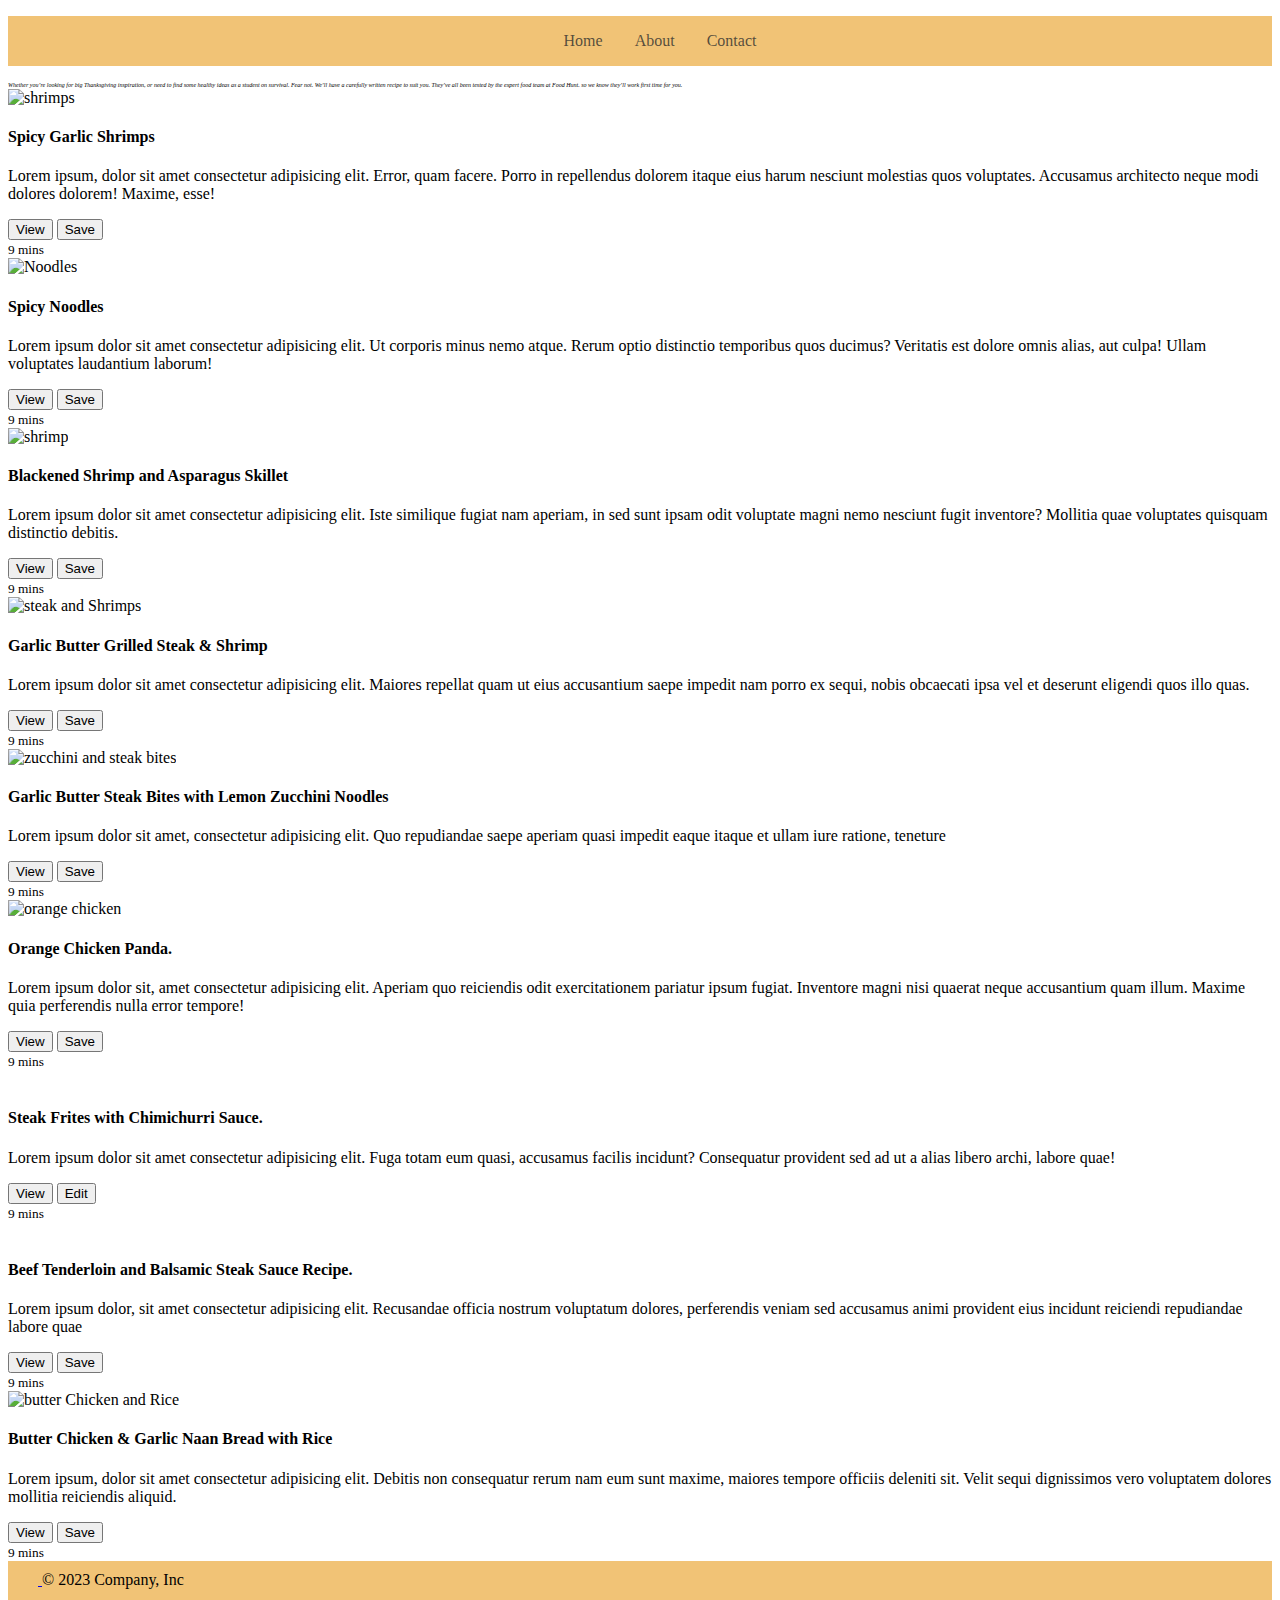
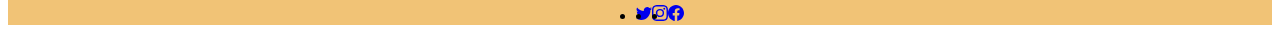
==== index.html @ 0d53c7f6 "Merge pull request #1 from DBAKANG-GIT/enhancement" ====
<!DOCTYPE html>
<html lang="en">
<head>
    <meta charset="UTF-8">
    <meta name="viewport" content="width=device-width, initial-scale=1.0">
    <title>FOOD HUNT</title>
    <link rel="stylesheet" href="styles.css">
    <link href="https://cdn.jsdelivr.net/npm/bootstrap@5.3.0/dist/css/bootstrap.min.css" rel="stylesheet" 
    integrity="sha384-9ndCyUaIbzAi2FUVXJi0CjmCapSmO7SnpJef0486qhLnuZ2cdeRhO02iuK6FUUVM" crossorigin="anonymous">
</head>
<body>
  <header>
    <nav id="navbar-container">
      <ul>
        <li><a href="/index.html">Home</a></li>
        <li><a href="/pages/about-page.html">About</a></li>
        <li><a href="/pages/contact-page.html">Contact</a></li>
      </ul>
    </nav>
  </header>

<div class="row py-lg-5">
    <div class="col-lg-6 col-md-8 mx-auto">
      <p class="lead text-body-secondary">Whether you’re looking for big Thanksgiving  inspiration, or need to find some healthy ideas as a student on survival. 
         Fear not. We’ll have a carefully written recipe to suit you. 
        They’ve all been tested by the expert food team at Food Hunt. so we know they’ll work first time for you.</p> 
    </div>
  </div>
  <div class="album py-5 bg-body-emphasis">
    <div class="container">

      <div class="row row-cols-1 row-cols-sm-2 row-cols-md-3 g-3">
        <div class="col">
          <div class="card shadow-sm">
            <img src="./asset/50 Best Shrimp Recipes.jpeg" alt="shrimps" width="100%" height="100%">
            <div class="card-body">
              <h4 class="card-text">Spicy Garlic Shrimps</h4>
              <p>Lorem ipsum, dolor sit amet consectetur adipisicing elit. Error, quam facere. Porro in repellendus dolorem itaque eius harum nesciunt molestias quos voluptates. Accusamus architecto neque modi dolores dolorem! Maxime, esse!</p>
              <div class="d-flex justify-content-between align-items-center">
                <div class="btn-group">
                  <button type="button" class="btn btn-sm btn-outline-secondary">View</button>
                  <button type="button" class="btn btn-sm btn-outline-secondary">Save</button>
                </div>
                <small class="text-body-secondary">9 mins</small>
              </div>
            </div>
          </div>
        </div>
        <div class="col">
          <div class="card shadow-sm">
            <img src="./asset/Easy Saucy Ramen Noodles (Vegan Recipe).png" alt="Noodles" width="100%" height="100%">
            <div class="card-body">
              <h4 class="card-text">Spicy Noodles</h4>
            <p>Lorem ipsum dolor sit amet consectetur adipisicing elit. Ut corporis minus nemo atque. Rerum optio distinctio temporibus quos ducimus? Veritatis est dolore omnis alias, aut culpa! Ullam voluptates laudantium laborum!</p>
              <div class="d-flex justify-content-between align-items-center">
                <div class="btn-group">
                  <button type="button" class="btn btn-sm btn-outline-secondary">View</button>
                  <button type="button" class="btn btn-sm btn-outline-secondary">Save</button>
                </div>
                <small class="text-body-secondary">9 mins</small>
              </div>
            </div>
          </div>
        </div>
        <div class="col">
          <div class="card shadow-sm">
            <img src="./asset/Blackened Shrimp and Asparagus Skillet (20 Minutes).jpeg" alt="shrimp">
            <div class="card-body">
              <h4 class="card-text">Blackened Shrimp and Asparagus Skillet</h4>
              <p>Lorem ipsum dolor sit amet consectetur adipisicing elit. Iste similique fugiat nam aperiam, in sed sunt ipsam odit voluptate magni nemo nesciunt fugit inventore? Mollitia quae voluptates quisquam distinctio debitis.</p>
              <div class="d-flex justify-content-between align-items-center">
                <div class="btn-group">
                  <button type="button" class="btn btn-sm btn-outline-secondary">View</button>
                  <button type="button" class="btn btn-sm btn-outline-secondary">Save</button>
                </div>
                <small class="text-body-secondary">9 mins</small>
              </div>
            </div>
          </div>
        </div>

        <div class="col">
          <div class="card shadow-sm">
            <img src="./asset/Garlic Butter Grilled Steak & Shrimp.png" alt="steak and Shrimps">
            <div class="card-body">
              <h4 class="card-text">Garlic Butter Grilled Steak & Shrimp</h4>
              <p>Lorem ipsum dolor sit amet consectetur adipisicing elit. Maiores repellat quam ut eius accusantium saepe impedit nam porro ex sequi, nobis obcaecati ipsa vel et deserunt eligendi quos illo quas.</p>
              <div class="d-flex justify-content-between align-items-center">
                <div class="btn-group">
                  <button type="button" class="btn btn-sm btn-outline-secondary">View</button>
                  <button type="button" class="btn btn-sm btn-outline-secondary">Save</button>
                </div>
                <small class="text-body-secondary">9 mins</small>
              </div>
            </div>
          </div>
        </div>
        <div class="col">
          <div class="card shadow-sm">
            <img src="./asset/Garlic Butter Steak Bites with Lemon Zucchini Noodles.jpeg" alt="zucchini and steak bites">
            <div class="card-body">
              <h4 class="card-text">Garlic Butter Steak Bites with Lemon Zucchini Noodles</h4>
              <p>Lorem ipsum dolor sit amet, consectetur adipisicing elit. Quo repudiandae saepe aperiam quasi impedit eaque itaque et ullam iure ratione, teneture</p>
              <div class="d-flex justify-content-between align-items-center">
                <div class="btn-group">
                  <button type="button" class="btn btn-sm btn-outline-secondary">View</button>
                  <button type="button" class="btn btn-sm btn-outline-secondary">Save</button>
                </div>
                <small class="text-body-secondary">9 mins</small>
              </div>
            </div>
          </div>
        </div>
        <div class="col">
          <div class="card shadow-sm">
            <img src="./asset/Panda Express Orange Chicken (Copycat).jpeg" alt="orange chicken">
            <div class="card-body">
              <h4 class="card-text">Orange Chicken Panda.</h4>
              <p>Lorem ipsum dolor sit, amet consectetur adipisicing elit. Aperiam quo reiciendis odit exercitationem pariatur ipsum fugiat. Inventore magni nisi quaerat neque accusantium quam illum. Maxime quia perferendis nulla error tempore!</p>
              <div class="d-flex justify-content-between align-items-center">
                <div class="btn-group">
                  <button type="button" class="btn btn-sm btn-outline-secondary">View</button>
                  <button type="button" class="btn btn-sm btn-outline-secondary">Save</button>
                </div>
                <small class="text-body-secondary">9 mins</small>
              </div>
            </div>
          </div>
        </div>

        <div class="col">
          <div class="card shadow-sm">
            <img src="./asset/Steak Frites with Chimichurri Sauce Recipe _ Recipe _ Steak dinner sides, Steak dinner, Steak and fr.jpeg" alt=""steak Frites with Chimichurri sauce>
            <div class="card-body">
              <h4 class="card-text">Steak Frites with Chimichurri Sauce.</h4> 
              <p> Lorem ipsum dolor sit amet consectetur adipisicing elit. Fuga totam eum quasi, accusamus facilis incidunt? Consequatur provident sed ad ut a alias libero archi, labore quae!</p>
              <div class="d-flex justify-content-between align-items-center">
                <div class="btn-group">
                  <button type="button" class="btn btn-sm btn-outline-secondary">View</button>
                  <button type="button" class="btn btn-sm btn-outline-secondary">Edit</button>
                </div>
                <small class="text-body-secondary">9 mins</small>
              </div>
            </div>
          </div>
        </div>
        <div class="col">
          <div class="card shadow-sm">
            <img src="./asset/Beef Tenderloin and Balsamic Steak Sauce Recipe _ HelloFresh.jpeg" alt=""beef tenderloin and Balsamic Steak Sauce>
            <div class="card-body">
              <h4 class="card-text"> Beef Tenderloin and Balsamic Steak Sauce Recipe.</h4>
              <p>Lorem ipsum dolor, sit amet consectetur adipisicing elit. Recusandae officia nostrum voluptatum dolores, perferendis veniam sed accusamus animi provident eius incidunt reiciendi repudiandae labore quae</p>
              <div class="d-flex justify-content-between align-items-center">
                <div class="btn-group">
                  <button type="button" class="btn btn-sm btn-outline-secondary">View</button>
                  <button type="button" class="btn btn-sm btn-outline-secondary">Save</button>
                </div>
                <small class="text-body-secondary">9 mins</small>
              </div>
            </div>
          </div>
        </div>
        <div class="col">
          <div class="card shadow-sm">
           <img src="./asset/butter chicken & naan bread mmm.jpeg" alt="butter Chicken and Rice">
            <div class="card-body">
              <h4 class="card-text">Butter Chicken & Garlic Naan Bread with Rice</h4>
              <p>Lorem ipsum, dolor sit amet consectetur adipisicing elit. Debitis non consequatur rerum nam eum sunt maxime, maiores tempore officiis deleniti sit. Velit sequi dignissimos vero voluptatem dolores mollitia reiciendis aliquid.</p>
              <div class="d-flex justify-content-between align-items-center">
                <div class="btn-group">
                  <button type="button" class="btn btn-sm btn-outline-secondary">View</button>
                  <button type="button" class="btn btn-sm btn-outline-secondary">Save</button>
                </div>
                <small class="text-body-secondary">9 mins</small>
              </div>
            </div>
          </div>
        </div>
      </div>
    </div>
  </div>


<section class="nab">
    <footer>
        <div class="container">
            <footer class="d-flex flex-wrap justify-content-between align-items-center py-3 my-4 border-top">
              <div class="col-md-4 d-flex align-items-center">
                <a href="/" class="mb-3 me-2 mb-md-0 text-body-secondary text-decoration-none lh-1">
                  <svg class="bi" width="30" height="24"><use xlink:href="#bootstrap"></use></svg>
                </a>
                <span class="mb-3 mb-md-0 text-body-secondary">© 2023 Company, Inc</span>
              </div>
          
              <ul class="nav col-md-4 justify-content-end list-unstyled d-flex">
                <li class="ms-3"><a class="text-body-secondary" href="#"><svg xmlns="http://www.w3.org/2000/svg" width="16" height="16" fill="currentColor" class="bi bi-twitter" viewBox="0 0 16 16">
                    <path d="M5.026 15c6.038 0 9.341-5.003 9.341-9.334 0-.14 0-.282-.006-.422A6.685 6.685 0 0 0 16 3.542a6.658 6.658 0 0 1-1.889.518 3.301 3.301 0 0 0 1.447-1.817 6.533 6.533 0 0 1-2.087.793A3.286 3.286 0 0 0 7.875 6.03a9.325 9.325 0 0 1-6.767-3.429 3.289 3.289 0 0 0 1.018 4.382A3.323 3.323 0 0 1 .64 6.575v.045a3.288 3.288 0 0 0 2.632 3.218 3.203 3.203 0 0 1-.865.115 3.23 3.23 0 0 1-.614-.057 3.283 3.283 0 0 0 3.067 2.277A6.588 6.588 0 0 1 .78 13.58a6.32 6.32 0 0 1-.78-.045A9.344 9.344 0 0 0 5.026 15z"/>
                  </svg></a></li>
                <li class="ms-3"><a class="text-body-secondary" href="#"><svg xmlns="http://www.w3.org/2000/svg" width="16" height="16" fill="currentColor" class="bi bi-instagram" viewBox="0 0 16 16">
                    <path d="M8 0C5.829 0 5.556.01 4.703.048 3.85.088 3.269.222 2.76.42a3.917 3.917 0 0 0-1.417.923A3.927 3.927 0 0 0 .42 2.76C.222 3.268.087 3.85.048 4.7.01 5.555 0 5.827 0 8.001c0 2.172.01 2.444.048 3.297.04.852.174 1.433.372 1.942.205.526.478.972.923 1.417.444.445.89.719 1.416.923.51.198 1.09.333 1.942.372C5.555 15.99 5.827 16 8 16s2.444-.01 3.298-.048c.851-.04 1.434-.174 1.943-.372a3.916 3.916 0 0 0 1.416-.923c.445-.445.718-.891.923-1.417.197-.509.332-1.09.372-1.942C15.99 10.445 16 10.173 16 8s-.01-2.445-.048-3.299c-.04-.851-.175-1.433-.372-1.941a3.926 3.926 0 0 0-.923-1.417A3.911 3.911 0 0 0 13.24.42c-.51-.198-1.092-.333-1.943-.372C10.443.01 10.172 0 7.998 0h.003zm-.717 1.442h.718c2.136 0 2.389.007 3.232.046.78.035 1.204.166 1.486.275.373.145.64.319.92.599.28.28.453.546.598.92.11.281.24.705.275 1.485.039.843.047 1.096.047 3.231s-.008 2.389-.047 3.232c-.035.78-.166 1.203-.275 1.485a2.47 2.47 0 0 1-.599.919c-.28.28-.546.453-.92.598-.28.11-.704.24-1.485.276-.843.038-1.096.047-3.232.047s-2.39-.009-3.233-.047c-.78-.036-1.203-.166-1.485-.276a2.478 2.478 0 0 1-.92-.598 2.48 2.48 0 0 1-.6-.92c-.109-.281-.24-.705-.275-1.485-.038-.843-.046-1.096-.046-3.233 0-2.136.008-2.388.046-3.231.036-.78.166-1.204.276-1.486.145-.373.319-.64.599-.92.28-.28.546-.453.92-.598.282-.11.705-.24 1.485-.276.738-.034 1.024-.044 2.515-.045v.002zm4.988 1.328a.96.96 0 1 0 0 1.92.96.96 0 0 0 0-1.92zm-4.27 1.122a4.109 4.109 0 1 0 0 8.217 4.109 4.109 0 0 0 0-8.217zm0 1.441a2.667 2.667 0 1 1 0 5.334 2.667 2.667 0 0 1 0-5.334z"/>
                  </svg></a></li>
                <li class="ms-3"><a class="text-body-secondary" href="#"><svg xmlns="http://www.w3.org/2000/svg" width="16" height="16" fill="currentColor" class="bi bi-facebook" viewBox="0 0 16 16">
                    <path d="M16 8.049c0-4.446-3.582-8.05-8-8.05C3.58 0-.002 3.603-.002 8.05c0 4.017 2.926 7.347 6.75 7.951v-5.625h-2.03V8.05H6.75V6.275c0-2.017 1.195-3.131 3.022-3.131.876 0 1.791.157 1.791.157v1.98h-1.009c-.993 0-1.303.621-1.303 1.258v1.51h2.218l-.354 2.326H9.25V16c3.824-.604 6.75-3.934 6.75-7.951z"/>
                  </svg></a></li>
              </ul>
            </footer>
          </div>    
    </footer>
</section>
<script src="https://cdn.jsdelivr.net/npm/bootstrap@5.3.0/dist/js/bootstrap.bundle.min.js" 
integrity="sha384-geWF76RCwLtnZ8qwWowPQNguL3RmwHVBC9FhGdlKrxdiJJigb/j/68SIy3Te4Bkz" crossorigin="anonymous"></script>
</body>
</html>
---- styles.css ----
:root {
    --dark-utility-color: #333;
    --white-utility-color: #fff;
    --primary-color: #ccc;
    --secondary-color: #F1C376;
}

.nab {
    background-color: var(--secondary-color);
}

ul {
    display: flex;
    justify-content: center;
    align-items: center;
}

.lead {
    font-style: italic;
    font-size: 5%;
}

.navbar-brand {
    padding: 1%;
}

/* Styling Navbar */
#navbar-container ul {
    background-color: var(--secondary-color);
    color: #212529BF;

    /* justify-content: space-evenly; */

}

#navbar-container ul li {

    /* padding: 20px 10px; */
    color: #212529BF;
    padding: 1rem;
    position: relative;
    display: inline-block;
    z-index: 2;
}

#navbar-container ul li a {
    text-decoration: none;
    color: #212529BF;

}

.placeholder {
    height: 100vh; /* Change the value to whatever height you want */
  }

.bg-primary{
    background-color: var(--secondary-color);
    color: #212529BF;

}
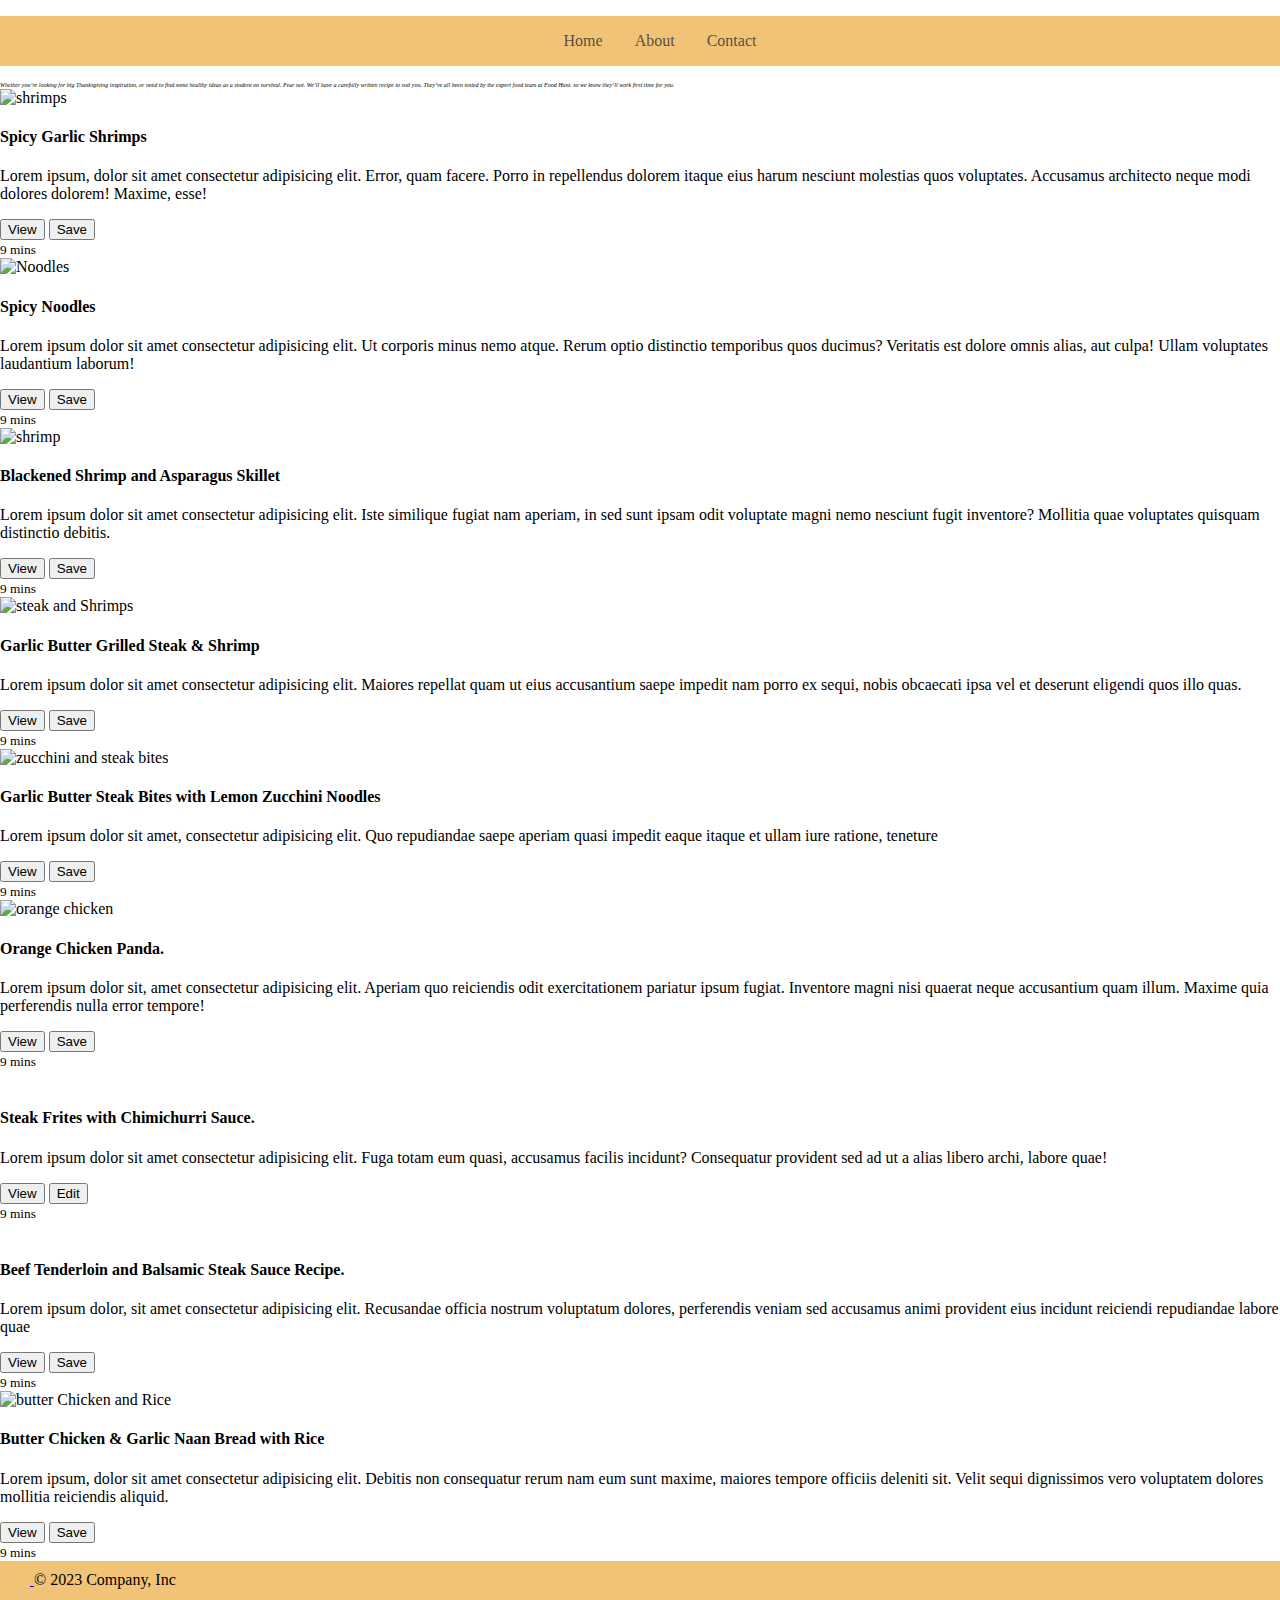
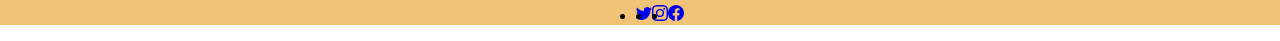
==== commit 8abda410: "Contact form" ====
--- a/index.html
+++ b/index.html
@@ -1,13 +1,16 @@
 <!DOCTYPE html>
 <html lang="en">
+
 <head>
-    <meta charset="UTF-8">
-    <meta name="viewport" content="width=device-width, initial-scale=1.0">
-    <title>FOOD HUNT</title>
-    <link rel="stylesheet" href="styles.css">
-    <link href="https://cdn.jsdelivr.net/npm/bootstrap@5.3.0/dist/css/bootstrap.min.css" rel="stylesheet" 
+  <meta charset="UTF-8">
+  <meta name="viewport" content="width=device-width, initial-scale=1.0">
+  <title>FOOD HUNT</title>
+  <link rel="stylesheet" href="styles.css">
+  <link href="https://cdn.jsdelivr.net/npm/bootstrap@5.3.0/dist/css/bootstrap.min.css" rel="stylesheet"
     integrity="sha384-9ndCyUaIbzAi2FUVXJi0CjmCapSmO7SnpJef0486qhLnuZ2cdeRhO02iuK6FUUVM" crossorigin="anonymous">
+
 </head>
+
 <body>
   <header>
     <nav id="navbar-container">
@@ -19,11 +22,12 @@
     </nav>
   </header>
 
-<div class="row py-lg-5">
+  <div class="row py-lg-5">
     <div class="col-lg-6 col-md-8 mx-auto">
-      <p class="lead text-body-secondary">Whether you’re looking for big Thanksgiving  inspiration, or need to find some healthy ideas as a student on survival. 
-         Fear not. We’ll have a carefully written recipe to suit you. 
-        They’ve all been tested by the expert food team at Food Hunt. so we know they’ll work first time for you.</p> 
+      <p class="lead text-body-secondary">Whether you’re looking for big Thanksgiving inspiration, or need to find some
+        healthy ideas as a student on survival.
+        Fear not. We’ll have a carefully written recipe to suit you.
+        They’ve all been tested by the expert food team at Food Hunt. so we know they’ll work first time for you.</p>
     </div>
   </div>
   <div class="album py-5 bg-body-emphasis">
@@ -35,7 +39,9 @@
             <img src="./asset/50 Best Shrimp Recipes.jpeg" alt="shrimps" width="100%" height="100%">
             <div class="card-body">
               <h4 class="card-text">Spicy Garlic Shrimps</h4>
-              <p>Lorem ipsum, dolor sit amet consectetur adipisicing elit. Error, quam facere. Porro in repellendus dolorem itaque eius harum nesciunt molestias quos voluptates. Accusamus architecto neque modi dolores dolorem! Maxime, esse!</p>
+              <p>Lorem ipsum, dolor sit amet consectetur adipisicing elit. Error, quam facere. Porro in repellendus
+                dolorem itaque eius harum nesciunt molestias quos voluptates. Accusamus architecto neque modi dolores
+                dolorem! Maxime, esse!</p>
               <div class="d-flex justify-content-between align-items-center">
                 <div class="btn-group">
                   <button type="button" class="btn btn-sm btn-outline-secondary">View</button>
@@ -51,7 +57,9 @@
             <img src="./asset/Easy Saucy Ramen Noodles (Vegan Recipe).png" alt="Noodles" width="100%" height="100%">
             <div class="card-body">
               <h4 class="card-text">Spicy Noodles</h4>
-            <p>Lorem ipsum dolor sit amet consectetur adipisicing elit. Ut corporis minus nemo atque. Rerum optio distinctio temporibus quos ducimus? Veritatis est dolore omnis alias, aut culpa! Ullam voluptates laudantium laborum!</p>
+              <p>Lorem ipsum dolor sit amet consectetur adipisicing elit. Ut corporis minus nemo atque. Rerum optio
+                distinctio temporibus quos ducimus? Veritatis est dolore omnis alias, aut culpa! Ullam voluptates
+                laudantium laborum!</p>
               <div class="d-flex justify-content-between align-items-center">
                 <div class="btn-group">
                   <button type="button" class="btn btn-sm btn-outline-secondary">View</button>
@@ -67,7 +75,9 @@
             <img src="./asset/Blackened Shrimp and Asparagus Skillet (20 Minutes).jpeg" alt="shrimp">
             <div class="card-body">
               <h4 class="card-text">Blackened Shrimp and Asparagus Skillet</h4>
-              <p>Lorem ipsum dolor sit amet consectetur adipisicing elit. Iste similique fugiat nam aperiam, in sed sunt ipsam odit voluptate magni nemo nesciunt fugit inventore? Mollitia quae voluptates quisquam distinctio debitis.</p>
+              <p>Lorem ipsum dolor sit amet consectetur adipisicing elit. Iste similique fugiat nam aperiam, in sed sunt
+                ipsam odit voluptate magni nemo nesciunt fugit inventore? Mollitia quae voluptates quisquam distinctio
+                debitis.</p>
               <div class="d-flex justify-content-between align-items-center">
                 <div class="btn-group">
                   <button type="button" class="btn btn-sm btn-outline-secondary">View</button>
@@ -84,23 +94,26 @@
             <img src="./asset/Garlic Butter Grilled Steak & Shrimp.png" alt="steak and Shrimps">
             <div class="card-body">
               <h4 class="card-text">Garlic Butter Grilled Steak & Shrimp</h4>
-              <p>Lorem ipsum dolor sit amet consectetur adipisicing elit. Maiores repellat quam ut eius accusantium saepe impedit nam porro ex sequi, nobis obcaecati ipsa vel et deserunt eligendi quos illo quas.</p>
-              <div class="d-flex justify-content-between align-items-center">
-                <div class="btn-group">
-                  <button type="button" class="btn btn-sm btn-outline-secondary">View</button>
-                  <button type="button" class="btn btn-sm btn-outline-secondary">Save</button>
-                </div>
-                <small class="text-body-secondary">9 mins</small>
-              </div>
-            </div>
-          </div>
-        </div>
-        <div class="col">
-          <div class="card shadow-sm">
-            <img src="./asset/Garlic Butter Steak Bites with Lemon Zucchini Noodles.jpeg" alt="zucchini and steak bites">
+              <p>Lorem ipsum dolor sit amet consectetur adipisicing elit. Maiores repellat quam ut eius accusantium
+                saepe impedit nam porro ex sequi, nobis obcaecati ipsa vel et deserunt eligendi quos illo quas.</p>
+              <div class="d-flex justify-content-between align-items-center">
+                <div class="btn-group">
+                  <button type="button" class="btn btn-sm btn-outline-secondary">View</button>
+                  <button type="button" class="btn btn-sm btn-outline-secondary">Save</button>
+                </div>
+                <small class="text-body-secondary">9 mins</small>
+              </div>
+            </div>
+          </div>
+        </div>
+        <div class="col">
+          <div class="card shadow-sm">
+            <img src="./asset/Garlic Butter Steak Bites with Lemon Zucchini Noodles.jpeg"
+              alt="zucchini and steak bites">
             <div class="card-body">
               <h4 class="card-text">Garlic Butter Steak Bites with Lemon Zucchini Noodles</h4>
-              <p>Lorem ipsum dolor sit amet, consectetur adipisicing elit. Quo repudiandae saepe aperiam quasi impedit eaque itaque et ullam iure ratione, teneture</p>
+              <p>Lorem ipsum dolor sit amet, consectetur adipisicing elit. Quo repudiandae saepe aperiam quasi impedit
+                eaque itaque et ullam iure ratione, teneture</p>
               <div class="d-flex justify-content-between align-items-center">
                 <div class="btn-group">
                   <button type="button" class="btn btn-sm btn-outline-secondary">View</button>
@@ -116,24 +129,29 @@
             <img src="./asset/Panda Express Orange Chicken (Copycat).jpeg" alt="orange chicken">
             <div class="card-body">
               <h4 class="card-text">Orange Chicken Panda.</h4>
-              <p>Lorem ipsum dolor sit, amet consectetur adipisicing elit. Aperiam quo reiciendis odit exercitationem pariatur ipsum fugiat. Inventore magni nisi quaerat neque accusantium quam illum. Maxime quia perferendis nulla error tempore!</p>
-              <div class="d-flex justify-content-between align-items-center">
-                <div class="btn-group">
-                  <button type="button" class="btn btn-sm btn-outline-secondary">View</button>
-                  <button type="button" class="btn btn-sm btn-outline-secondary">Save</button>
-                </div>
-                <small class="text-body-secondary">9 mins</small>
-              </div>
-            </div>
-          </div>
-        </div>
-
-        <div class="col">
-          <div class="card shadow-sm">
-            <img src="./asset/Steak Frites with Chimichurri Sauce Recipe _ Recipe _ Steak dinner sides, Steak dinner, Steak and fr.jpeg" alt=""steak Frites with Chimichurri sauce>
-            <div class="card-body">
-              <h4 class="card-text">Steak Frites with Chimichurri Sauce.</h4> 
-              <p> Lorem ipsum dolor sit amet consectetur adipisicing elit. Fuga totam eum quasi, accusamus facilis incidunt? Consequatur provident sed ad ut a alias libero archi, labore quae!</p>
+              <p>Lorem ipsum dolor sit, amet consectetur adipisicing elit. Aperiam quo reiciendis odit exercitationem
+                pariatur ipsum fugiat. Inventore magni nisi quaerat neque accusantium quam illum. Maxime quia
+                perferendis nulla error tempore!</p>
+              <div class="d-flex justify-content-between align-items-center">
+                <div class="btn-group">
+                  <button type="button" class="btn btn-sm btn-outline-secondary">View</button>
+                  <button type="button" class="btn btn-sm btn-outline-secondary">Save</button>
+                </div>
+                <small class="text-body-secondary">9 mins</small>
+              </div>
+            </div>
+          </div>
+        </div>
+
+        <div class="col">
+          <div class="card shadow-sm">
+            <img
+              src="./asset/Steak Frites with Chimichurri Sauce Recipe _ Recipe _ Steak dinner sides, Steak dinner, Steak and fr.jpeg"
+              alt="" steak Frites with Chimichurri sauce>
+            <div class="card-body">
+              <h4 class="card-text">Steak Frites with Chimichurri Sauce.</h4>
+              <p> Lorem ipsum dolor sit amet consectetur adipisicing elit. Fuga totam eum quasi, accusamus facilis
+                incidunt? Consequatur provident sed ad ut a alias libero archi, labore quae!</p>
               <div class="d-flex justify-content-between align-items-center">
                 <div class="btn-group">
                   <button type="button" class="btn btn-sm btn-outline-secondary">View</button>
@@ -146,26 +164,31 @@
         </div>
         <div class="col">
           <div class="card shadow-sm">
-            <img src="./asset/Beef Tenderloin and Balsamic Steak Sauce Recipe _ HelloFresh.jpeg" alt=""beef tenderloin and Balsamic Steak Sauce>
+            <img src="./asset/Beef Tenderloin and Balsamic Steak Sauce Recipe _ HelloFresh.jpeg" alt="" beef tenderloin
+              and Balsamic Steak Sauce>
             <div class="card-body">
               <h4 class="card-text"> Beef Tenderloin and Balsamic Steak Sauce Recipe.</h4>
-              <p>Lorem ipsum dolor, sit amet consectetur adipisicing elit. Recusandae officia nostrum voluptatum dolores, perferendis veniam sed accusamus animi provident eius incidunt reiciendi repudiandae labore quae</p>
-              <div class="d-flex justify-content-between align-items-center">
-                <div class="btn-group">
-                  <button type="button" class="btn btn-sm btn-outline-secondary">View</button>
-                  <button type="button" class="btn btn-sm btn-outline-secondary">Save</button>
-                </div>
-                <small class="text-body-secondary">9 mins</small>
-              </div>
-            </div>
-          </div>
-        </div>
-        <div class="col">
-          <div class="card shadow-sm">
-           <img src="./asset/butter chicken & naan bread mmm.jpeg" alt="butter Chicken and Rice">
+              <p>Lorem ipsum dolor, sit amet consectetur adipisicing elit. Recusandae officia nostrum voluptatum
+                dolores, perferendis veniam sed accusamus animi provident eius incidunt reiciendi repudiandae labore
+                quae</p>
+              <div class="d-flex justify-content-between align-items-center">
+                <div class="btn-group">
+                  <button type="button" class="btn btn-sm btn-outline-secondary">View</button>
+                  <button type="button" class="btn btn-sm btn-outline-secondary">Save</button>
+                </div>
+                <small class="text-body-secondary">9 mins</small>
+              </div>
+            </div>
+          </div>
+        </div>
+        <div class="col">
+          <div class="card shadow-sm">
+            <img src="./asset/butter chicken & naan bread mmm.jpeg" alt="butter Chicken and Rice">
             <div class="card-body">
               <h4 class="card-text">Butter Chicken & Garlic Naan Bread with Rice</h4>
-              <p>Lorem ipsum, dolor sit amet consectetur adipisicing elit. Debitis non consequatur rerum nam eum sunt maxime, maiores tempore officiis deleniti sit. Velit sequi dignissimos vero voluptatem dolores mollitia reiciendis aliquid.</p>
+              <p>Lorem ipsum, dolor sit amet consectetur adipisicing elit. Debitis non consequatur rerum nam eum sunt
+                maxime, maiores tempore officiis deleniti sit. Velit sequi dignissimos vero voluptatem dolores mollitia
+                reiciendis aliquid.</p>
               <div class="d-flex justify-content-between align-items-center">
                 <div class="btn-group">
                   <button type="button" class="btn btn-sm btn-outline-secondary">View</button>
@@ -181,33 +204,43 @@
   </div>
 
 
-<section class="nab">
+  <section class="nab">
     <footer>
-        <div class="container">
-            <footer class="d-flex flex-wrap justify-content-between align-items-center py-3 my-4 border-top">
-              <div class="col-md-4 d-flex align-items-center">
-                <a href="/" class="mb-3 me-2 mb-md-0 text-body-secondary text-decoration-none lh-1">
-                  <svg class="bi" width="30" height="24"><use xlink:href="#bootstrap"></use></svg>
-                </a>
-                <span class="mb-3 mb-md-0 text-body-secondary">© 2023 Company, Inc</span>
-              </div>
-          
-              <ul class="nav col-md-4 justify-content-end list-unstyled d-flex">
-                <li class="ms-3"><a class="text-body-secondary" href="#"><svg xmlns="http://www.w3.org/2000/svg" width="16" height="16" fill="currentColor" class="bi bi-twitter" viewBox="0 0 16 16">
-                    <path d="M5.026 15c6.038 0 9.341-5.003 9.341-9.334 0-.14 0-.282-.006-.422A6.685 6.685 0 0 0 16 3.542a6.658 6.658 0 0 1-1.889.518 3.301 3.301 0 0 0 1.447-1.817 6.533 6.533 0 0 1-2.087.793A3.286 3.286 0 0 0 7.875 6.03a9.325 9.325 0 0 1-6.767-3.429 3.289 3.289 0 0 0 1.018 4.382A3.323 3.323 0 0 1 .64 6.575v.045a3.288 3.288 0 0 0 2.632 3.218 3.203 3.203 0 0 1-.865.115 3.23 3.23 0 0 1-.614-.057 3.283 3.283 0 0 0 3.067 2.277A6.588 6.588 0 0 1 .78 13.58a6.32 6.32 0 0 1-.78-.045A9.344 9.344 0 0 0 5.026 15z"/>
-                  </svg></a></li>
-                <li class="ms-3"><a class="text-body-secondary" href="#"><svg xmlns="http://www.w3.org/2000/svg" width="16" height="16" fill="currentColor" class="bi bi-instagram" viewBox="0 0 16 16">
-                    <path d="M8 0C5.829 0 5.556.01 4.703.048 3.85.088 3.269.222 2.76.42a3.917 3.917 0 0 0-1.417.923A3.927 3.927 0 0 0 .42 2.76C.222 3.268.087 3.85.048 4.7.01 5.555 0 5.827 0 8.001c0 2.172.01 2.444.048 3.297.04.852.174 1.433.372 1.942.205.526.478.972.923 1.417.444.445.89.719 1.416.923.51.198 1.09.333 1.942.372C5.555 15.99 5.827 16 8 16s2.444-.01 3.298-.048c.851-.04 1.434-.174 1.943-.372a3.916 3.916 0 0 0 1.416-.923c.445-.445.718-.891.923-1.417.197-.509.332-1.09.372-1.942C15.99 10.445 16 10.173 16 8s-.01-2.445-.048-3.299c-.04-.851-.175-1.433-.372-1.941a3.926 3.926 0 0 0-.923-1.417A3.911 3.911 0 0 0 13.24.42c-.51-.198-1.092-.333-1.943-.372C10.443.01 10.172 0 7.998 0h.003zm-.717 1.442h.718c2.136 0 2.389.007 3.232.046.78.035 1.204.166 1.486.275.373.145.64.319.92.599.28.28.453.546.598.92.11.281.24.705.275 1.485.039.843.047 1.096.047 3.231s-.008 2.389-.047 3.232c-.035.78-.166 1.203-.275 1.485a2.47 2.47 0 0 1-.599.919c-.28.28-.546.453-.92.598-.28.11-.704.24-1.485.276-.843.038-1.096.047-3.232.047s-2.39-.009-3.233-.047c-.78-.036-1.203-.166-1.485-.276a2.478 2.478 0 0 1-.92-.598 2.48 2.48 0 0 1-.6-.92c-.109-.281-.24-.705-.275-1.485-.038-.843-.046-1.096-.046-3.233 0-2.136.008-2.388.046-3.231.036-.78.166-1.204.276-1.486.145-.373.319-.64.599-.92.28-.28.546-.453.92-.598.282-.11.705-.24 1.485-.276.738-.034 1.024-.044 2.515-.045v.002zm4.988 1.328a.96.96 0 1 0 0 1.92.96.96 0 0 0 0-1.92zm-4.27 1.122a4.109 4.109 0 1 0 0 8.217 4.109 4.109 0 0 0 0-8.217zm0 1.441a2.667 2.667 0 1 1 0 5.334 2.667 2.667 0 0 1 0-5.334z"/>
-                  </svg></a></li>
-                <li class="ms-3"><a class="text-body-secondary" href="#"><svg xmlns="http://www.w3.org/2000/svg" width="16" height="16" fill="currentColor" class="bi bi-facebook" viewBox="0 0 16 16">
-                    <path d="M16 8.049c0-4.446-3.582-8.05-8-8.05C3.58 0-.002 3.603-.002 8.05c0 4.017 2.926 7.347 6.75 7.951v-5.625h-2.03V8.05H6.75V6.275c0-2.017 1.195-3.131 3.022-3.131.876 0 1.791.157 1.791.157v1.98h-1.009c-.993 0-1.303.621-1.303 1.258v1.51h2.218l-.354 2.326H9.25V16c3.824-.604 6.75-3.934 6.75-7.951z"/>
-                  </svg></a></li>
-              </ul>
-            </footer>
-          </div>    
+      <div class="container">
+        <footer class="d-flex flex-wrap justify-content-between align-items-center py-3 my-4 border-top">
+          <div class="col-md-4 d-flex align-items-center">
+            <a href="/" class="mb-3 me-2 mb-md-0 text-body-secondary text-decoration-none lh-1">
+              <svg class="bi" width="30" height="24">
+                <use xlink:href="#bootstrap"></use>
+              </svg>
+            </a>
+            <span class="mb-3 mb-md-0 text-body-secondary">© 2023 Company, Inc</span>
+          </div>
+
+          <ul class="nav col-md-4 justify-content-end list-unstyled d-flex">
+            <li class="ms-3"><a class="text-body-secondary" href="#"><svg xmlns="http://www.w3.org/2000/svg" width="16"
+                  height="16" fill="currentColor" class="bi bi-twitter" viewBox="0 0 16 16">
+                  <path
+                    d="M5.026 15c6.038 0 9.341-5.003 9.341-9.334 0-.14 0-.282-.006-.422A6.685 6.685 0 0 0 16 3.542a6.658 6.658 0 0 1-1.889.518 3.301 3.301 0 0 0 1.447-1.817 6.533 6.533 0 0 1-2.087.793A3.286 3.286 0 0 0 7.875 6.03a9.325 9.325 0 0 1-6.767-3.429 3.289 3.289 0 0 0 1.018 4.382A3.323 3.323 0 0 1 .64 6.575v.045a3.288 3.288 0 0 0 2.632 3.218 3.203 3.203 0 0 1-.865.115 3.23 3.23 0 0 1-.614-.057 3.283 3.283 0 0 0 3.067 2.277A6.588 6.588 0 0 1 .78 13.58a6.32 6.32 0 0 1-.78-.045A9.344 9.344 0 0 0 5.026 15z" />
+                </svg></a></li>
+            <li class="ms-3"><a class="text-body-secondary" href="#"><svg xmlns="http://www.w3.org/2000/svg" width="16"
+                  height="16" fill="currentColor" class="bi bi-instagram" viewBox="0 0 16 16">
+                  <path
+                    d="M8 0C5.829 0 5.556.01 4.703.048 3.85.088 3.269.222 2.76.42a3.917 3.917 0 0 0-1.417.923A3.927 3.927 0 0 0 .42 2.76C.222 3.268.087 3.85.048 4.7.01 5.555 0 5.827 0 8.001c0 2.172.01 2.444.048 3.297.04.852.174 1.433.372 1.942.205.526.478.972.923 1.417.444.445.89.719 1.416.923.51.198 1.09.333 1.942.372C5.555 15.99 5.827 16 8 16s2.444-.01 3.298-.048c.851-.04 1.434-.174 1.943-.372a3.916 3.916 0 0 0 1.416-.923c.445-.445.718-.891.923-1.417.197-.509.332-1.09.372-1.942C15.99 10.445 16 10.173 16 8s-.01-2.445-.048-3.299c-.04-.851-.175-1.433-.372-1.941a3.926 3.926 0 0 0-.923-1.417A3.911 3.911 0 0 0 13.24.42c-.51-.198-1.092-.333-1.943-.372C10.443.01 10.172 0 7.998 0h.003zm-.717 1.442h.718c2.136 0 2.389.007 3.232.046.78.035 1.204.166 1.486.275.373.145.64.319.92.599.28.28.453.546.598.92.11.281.24.705.275 1.485.039.843.047 1.096.047 3.231s-.008 2.389-.047 3.232c-.035.78-.166 1.203-.275 1.485a2.47 2.47 0 0 1-.599.919c-.28.28-.546.453-.92.598-.28.11-.704.24-1.485.276-.843.038-1.096.047-3.232.047s-2.39-.009-3.233-.047c-.78-.036-1.203-.166-1.485-.276a2.478 2.478 0 0 1-.92-.598 2.48 2.48 0 0 1-.6-.92c-.109-.281-.24-.705-.275-1.485-.038-.843-.046-1.096-.046-3.233 0-2.136.008-2.388.046-3.231.036-.78.166-1.204.276-1.486.145-.373.319-.64.599-.92.28-.28.546-.453.92-.598.282-.11.705-.24 1.485-.276.738-.034 1.024-.044 2.515-.045v.002zm4.988 1.328a.96.96 0 1 0 0 1.92.96.96 0 0 0 0-1.92zm-4.27 1.122a4.109 4.109 0 1 0 0 8.217 4.109 4.109 0 0 0 0-8.217zm0 1.441a2.667 2.667 0 1 1 0 5.334 2.667 2.667 0 0 1 0-5.334z" />
+                </svg></a></li>
+            <li class="ms-3"><a class="text-body-secondary" href="#"><svg xmlns="http://www.w3.org/2000/svg" width="16"
+                  height="16" fill="currentColor" class="bi bi-facebook" viewBox="0 0 16 16">
+                  <path
+                    d="M16 8.049c0-4.446-3.582-8.05-8-8.05C3.58 0-.002 3.603-.002 8.05c0 4.017 2.926 7.347 6.75 7.951v-5.625h-2.03V8.05H6.75V6.275c0-2.017 1.195-3.131 3.022-3.131.876 0 1.791.157 1.791.157v1.98h-1.009c-.993 0-1.303.621-1.303 1.258v1.51h2.218l-.354 2.326H9.25V16c3.824-.604 6.75-3.934 6.75-7.951z" />
+                </svg></a></li>
+          </ul>
+        </footer>
+      </div>
     </footer>
-</section>
-<script src="https://cdn.jsdelivr.net/npm/bootstrap@5.3.0/dist/js/bootstrap.bundle.min.js" 
-integrity="sha384-geWF76RCwLtnZ8qwWowPQNguL3RmwHVBC9FhGdlKrxdiJJigb/j/68SIy3Te4Bkz" crossorigin="anonymous"></script>
+  </section>
+  <script src="https://cdn.jsdelivr.net/npm/bootstrap@5.3.0/dist/js/bootstrap.bundle.min.js"
+    integrity="sha384-geWF76RCwLtnZ8qwWowPQNguL3RmwHVBC9FhGdlKrxdiJJigb/j/68SIy3Te4Bkz"
+    crossorigin="anonymous"></script>
 </body>
+
 </html>--- a/styles.css
+++ b/styles.css
@@ -1,3 +1,8 @@
+body {
+    margin: 0;
+}
+
+
 :root {
     --dark-utility-color: #333;
     --white-utility-color: #fff;
@@ -13,6 +18,10 @@
     display: flex;
     justify-content: center;
     align-items: center;
+}
+
+.top {
+    margin-top: 0;
 }
 
 .lead {
@@ -50,11 +59,114 @@
 }
 
 .placeholder {
-    height: 100vh; /* Change the value to whatever height you want */
-  }
+    height: 100vh;
+    /* Change the value to whatever height you want */
+}
 
-.bg-primary{
+.bg-primary {
     background-color: var(--secondary-color);
     color: #212529BF;
 
+}
+
+.class-for-contact {
+    background-color: #F2EDE6;
+}
+
+.container-contact {
+    display: flex;
+    justify-content: space-between;
+    padding: 3rem;
+}
+
+.image {
+    width: 25%;
+    border-radius: 0rem 6.25rem;
+    padding: 5px;
+    margin: 10px;
+}
+
+.left {
+    padding: 0 10px 10px 10px;
+    width: 65%;
+}
+
+.h2-contact {
+    color: #00054B;
+    font-family: Playfair Display;
+    font-size: 4.5rem;
+    font-style: normal;
+    font-weight: 400;
+    margin: 0;
+}
+
+.two-left {
+    display: flex;
+    margin-bottom: 5px;
+
+}
+
+.inputSide {
+    width: 50%;
+}
+
+.noBorder {
+    border: none;
+    border-bottom: 3px solid #00024B;
+    padding: 10px;
+    width: 60%;
+    background-color: transparent;
+    margin-bottom: 30px;
+    ;
+}
+
+.button-contact {
+    border-radius: 3rem;
+    background: #00054B;
+    color: white;
+    width: 60%;
+    margin-top: 10px;
+    padding: 15px;
+    border: none;
+}
+
+.contact-based {
+    display: flex;
+    flex-direction: column;
+    width: 45%;
+}
+
+.h3-Contact {
+    margin: 0;
+    color: #00054B;
+    font-family: Montserrat;
+    font-size: 2rem;
+    font-style: normal;
+    font-weight: 700;
+    line-height: 120%;
+}
+
+.based {
+
+    padding-top: 20px;
+}
+
+.p-contact {
+    color: #00054B;
+    font-family: Montserrat;
+    font-size: 1rem;
+    font-style: normal;
+    font-weight: 300;
+    line-height: 120%;
+    margin: 0;
+}
+
+.img-logo {
+    margin-top: auto;
+    display: flex;
+}
+
+.img-logo img {
+    width: 40px;
+    margin-right: 40px;
 }